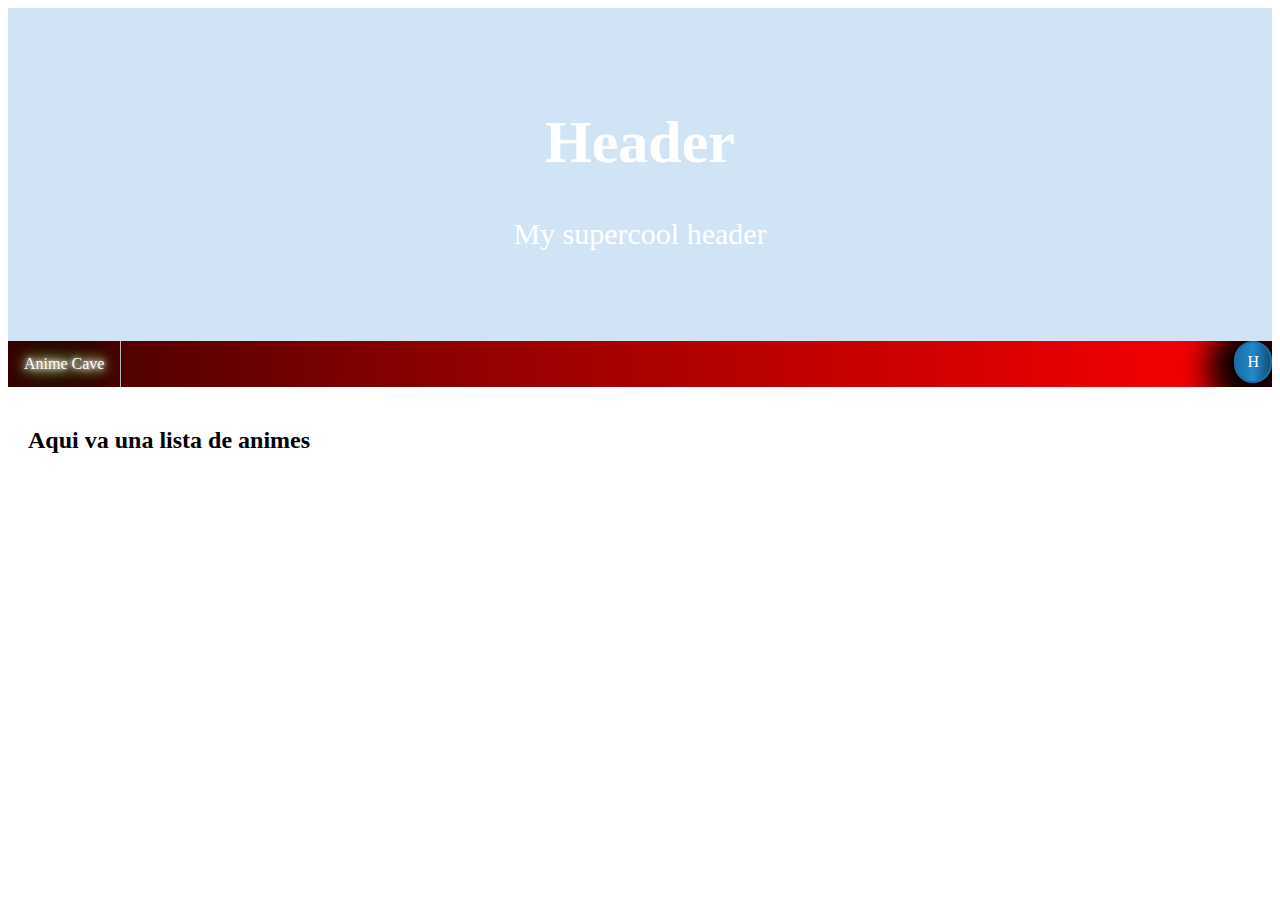
==== index.html @ 3f5d5c76 "first commit" ====
<!DOCTYPE html>
<html lang="en">
<head>
    <meta charset="UTF-8">
    <meta http-equiv="X-UA-Compatible" content="IE=edge">
    <meta name="viewport" content="width=device-width, initial-scale=1.0">
    <title>Document</title>
    <link href="https://cdn.jsdelivr.net/npm/bootstrap@5.1.3/dist/css/bootstrap.min.css" rel="stylesheet" integrity="sha384-1BmE4kWBq78iYhFldvKuhfTAU6auU8tT94WrHftjDbrCEXSU1oBoqyl2QvZ6jIW3" crossorigin="anonymous">
    <script src="https://cdn.jsdelivr.net/npm/bootstrap@5.1.3/dist/js/bootstrap.bundle.min.js" integrity="sha384-ka7Sk0Gln4gmtz2MlQnikT1wXgYsOg+OMhuP+IlRH9sENBO0LRn5q+8nbTov4+1p" crossorigin="anonymous"></script>
    <script src="script.js"></script>
    <style>
        :root {
            --red1: #FF0000;
            --red2: #950101;
            --red3: #3D0000;
            --black: #000000;
        }
        /* ---------------------------------------Navbar part---------------------------------------- */
        ul {
        list-style-type: none;
        margin: 0;
        padding: 0;
        overflow: hidden;
        background: #3D0000;
        background: -moz-linear-gradient(left, #3D0000 0%, #950101 38%, #FF0000 100%);
        background: -webkit-linear-gradient(left, #3D0000 0%, #950101 38%, #FF0000 100%);
        background: linear-gradient(to right, #3D0000 0%, #950101 38%, #FF0000 100%);
        }

        li {
        float: left;
        border-right:1px solid #bbb;
        }

        li:last-child {
        border-right: none;
        }

        li a {
        display: block;
        /* color: white; */
        text-align: center;
        padding: 14px 16px;
        text-decoration: none;
            /* Effects */
            color: #FFFFFF;
            text-shadow: 0 0 5px #FFF, 0 0 10px #FFF, 0 0 15px #FFF, 0 0 20px #49ff18, 0 0 30px #49FF18, 0 0 40px #49FF18, 0 0 55px #49FF18, 0 0 75px #49ff18;
        }

        li a:hover:not(.active) {
        background-color: #111;
        }

        .active {
        background-color: #04AA6D;
        }
        .myButton {
            color: rgb(255, 255, 255); font-size: 16px; line-height: 16px; padding: 11px; border-radius: 50px; font-family: Georgia, serif; font-weight: normal; text-decoration: none; font-style: normal; font-variant: normal; text-transform: none; background-image: linear-gradient(to right, rgb(28, 110, 164) 0%, rgb(35, 136, 203) 50%, rgb(20, 78, 117) 100%); box-shadow: rgba(0, 0, 0, 0.99) 0px 5px 31px 26px; border: 2px solid rgb(28, 110, 164); display: inline-block;}
            .myButton:hover {
            background: #0974bb; }
            .myButton:active {
            background: #106ba7; }
        /* ---------------------------------------Header part---------------------------------------- */

        .header {
            padding: 60px;
            text-align: center;
            background: var(--red2);
            color: white;
            font-size: 30px;
            background: #D0E4F5 url("https://htmlcheatsheet.com/images/logo-css.png") no-repeat scroll 50% 50%;
        }
        /* ---------------------------------------Section part---------------------------------------- */
        section{
            margin: 20px;
        }
        .xxx{
            display: flex;

        }
        img{
            margin-top: 10px;
            margin-bottom: 10px;

        }
    </style>
</head>
<body>
    <header>
        <div class="header">
            <h1>Header</h1>
            <p>My supercool header</p>
          </div>
          
    </header>

    <nav>
        <ul>
            <li><a href="#home">Anime Cave</a></li>
            <li style="float:right"><button class="myButton">H</button></li>

          </ul>
    </nav>

    <section>
        <div id="dLista" class="container">
            <div class="row">
                <div id="card" class="col xxx" style="background-color: #04AA6D;">
                        <div class="card"></div>
                        <!-- <img src="" alt="" style="width: 100px; height: 100px;"> -->
                    </div>    
            </div>
            <div class="row">
                <div id="card" class="col xxx" style="background-color: #04AA6D;">    
                        <!-- <img src="" alt="" style="width: 100px; height: 100px;"> -->
                </div>
            </div>
        </div>
        <div class="container" id="dBuscador">
            <h2>Aqui va una lista de animes</h2>
        </div>
    </section>

    <footer>

    </footer>
    
</body>
</html>
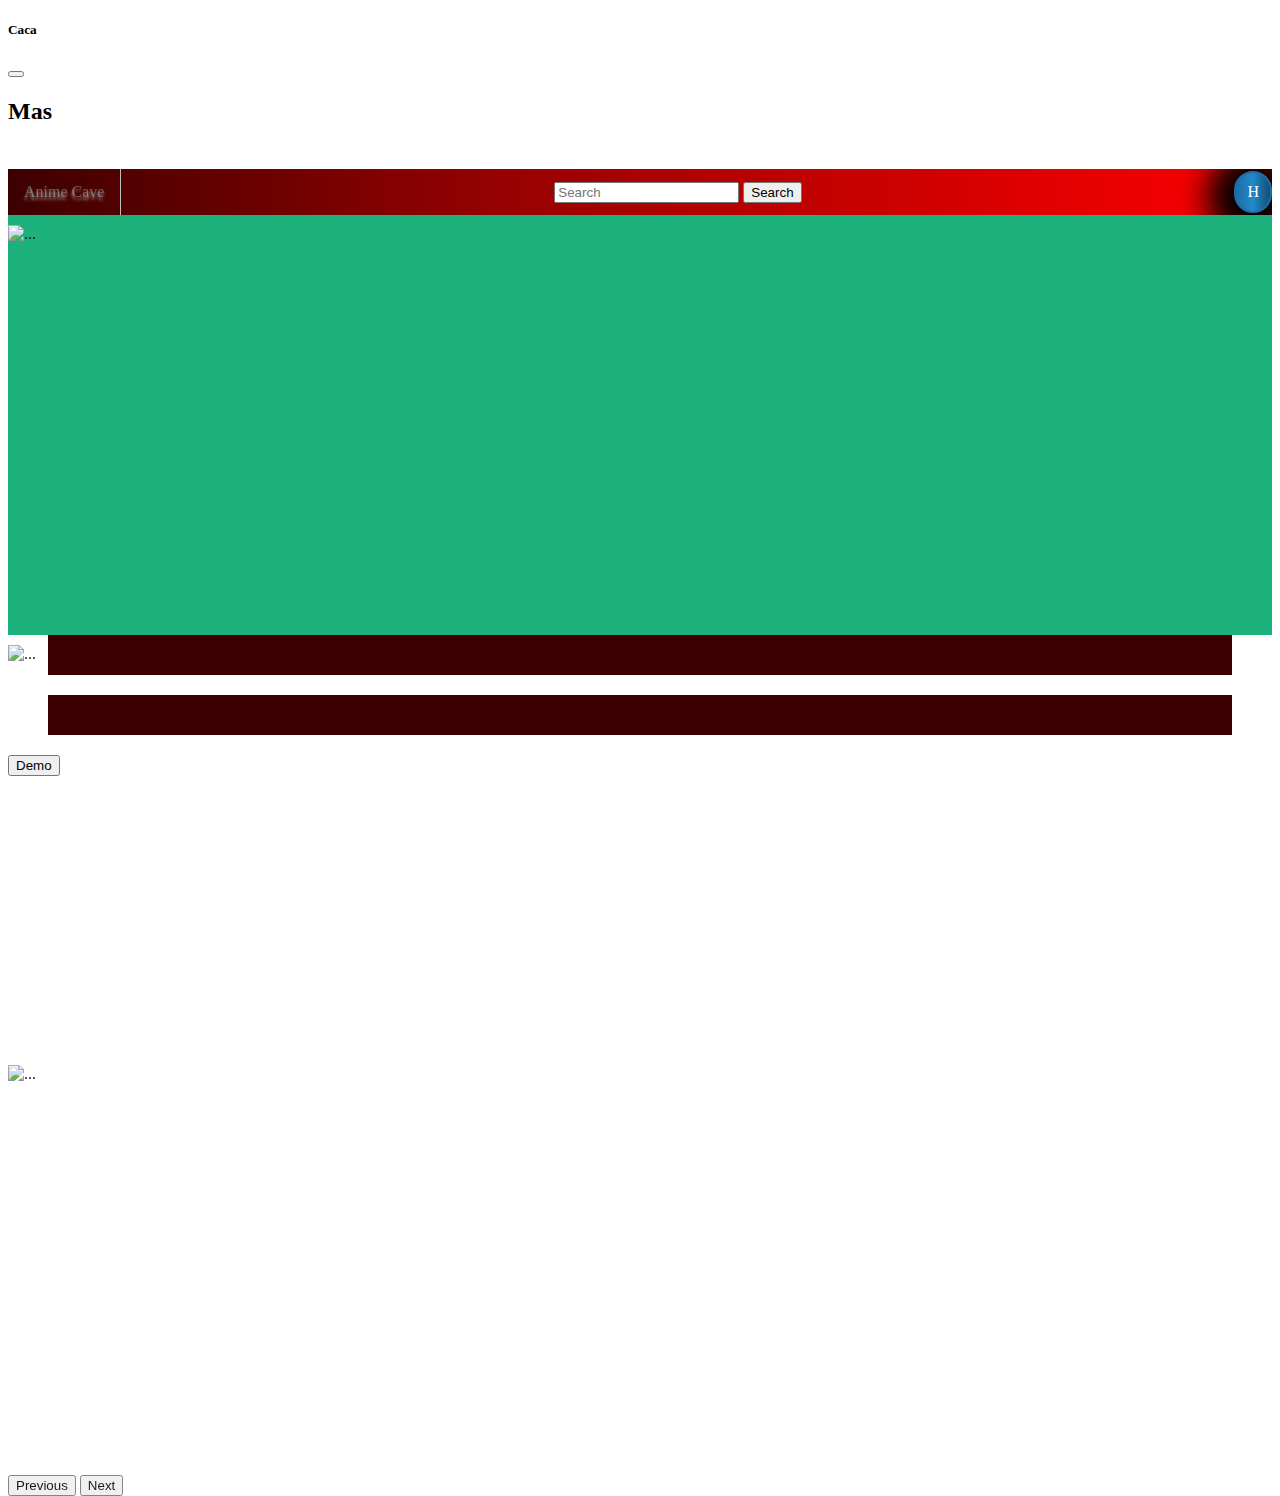
==== commit e1956cf0: "updated infinite scroll" ====
--- a/index.html
+++ b/index.html
@@ -8,122 +8,86 @@
     <link href="https://cdn.jsdelivr.net/npm/bootstrap@5.1.3/dist/css/bootstrap.min.css" rel="stylesheet" integrity="sha384-1BmE4kWBq78iYhFldvKuhfTAU6auU8tT94WrHftjDbrCEXSU1oBoqyl2QvZ6jIW3" crossorigin="anonymous">
     <script src="https://cdn.jsdelivr.net/npm/bootstrap@5.1.3/dist/js/bootstrap.bundle.min.js" integrity="sha384-ka7Sk0Gln4gmtz2MlQnikT1wXgYsOg+OMhuP+IlRH9sENBO0LRn5q+8nbTov4+1p" crossorigin="anonymous"></script>
     <script src="script.js"></script>
-    <style>
-        :root {
-            --red1: #FF0000;
-            --red2: #950101;
-            --red3: #3D0000;
-            --black: #000000;
-        }
-        /* ---------------------------------------Navbar part---------------------------------------- */
-        ul {
-        list-style-type: none;
-        margin: 0;
-        padding: 0;
-        overflow: hidden;
-        background: #3D0000;
-        background: -moz-linear-gradient(left, #3D0000 0%, #950101 38%, #FF0000 100%);
-        background: -webkit-linear-gradient(left, #3D0000 0%, #950101 38%, #FF0000 100%);
-        background: linear-gradient(to right, #3D0000 0%, #950101 38%, #FF0000 100%);
-        }
-
-        li {
-        float: left;
-        border-right:1px solid #bbb;
-        }
-
-        li:last-child {
-        border-right: none;
-        }
-
-        li a {
-        display: block;
-        /* color: white; */
-        text-align: center;
-        padding: 14px 16px;
-        text-decoration: none;
-            /* Effects */
-            color: #FFFFFF;
-            text-shadow: 0 0 5px #FFF, 0 0 10px #FFF, 0 0 15px #FFF, 0 0 20px #49ff18, 0 0 30px #49FF18, 0 0 40px #49FF18, 0 0 55px #49FF18, 0 0 75px #49ff18;
-        }
-
-        li a:hover:not(.active) {
-        background-color: #111;
-        }
-
-        .active {
-        background-color: #04AA6D;
-        }
-        .myButton {
-            color: rgb(255, 255, 255); font-size: 16px; line-height: 16px; padding: 11px; border-radius: 50px; font-family: Georgia, serif; font-weight: normal; text-decoration: none; font-style: normal; font-variant: normal; text-transform: none; background-image: linear-gradient(to right, rgb(28, 110, 164) 0%, rgb(35, 136, 203) 50%, rgb(20, 78, 117) 100%); box-shadow: rgba(0, 0, 0, 0.99) 0px 5px 31px 26px; border: 2px solid rgb(28, 110, 164); display: inline-block;}
-            .myButton:hover {
-            background: #0974bb; }
-            .myButton:active {
-            background: #106ba7; }
-        /* ---------------------------------------Header part---------------------------------------- */
-
-        .header {
-            padding: 60px;
-            text-align: center;
-            background: var(--red2);
-            color: white;
-            font-size: 30px;
-            background: #D0E4F5 url("https://htmlcheatsheet.com/images/logo-css.png") no-repeat scroll 50% 50%;
-        }
-        /* ---------------------------------------Section part---------------------------------------- */
-        section{
-            margin: 20px;
-        }
-        .xxx{
-            display: flex;
-
-        }
-        img{
-            margin-top: 10px;
-            margin-bottom: 10px;
-
-        }
-    </style>
+    <link rel="stylesheet" href="style.css">
 </head>
 <body>
+  <div class="offcanvas offcanvas-top" tabindex="-1" id="offcanvasTop" aria-labelledby="offcanvasTopLabel" style="height: 100%;">
+    <div class="offcanvas-header">
+      <h5 id="offcanvasTopLabel1">Caca</h5>
+      <button type="button" class="btn-close text-reset" data-bs-dismiss="offcanvas" aria-label="Close"></button>
+    </div>
+    <div class="offcanvas-body">
+      <h2 id="offcanvasTopLabel2">Mas</h5>
+        <img id="offImg"src="" alt="">
+
+    </div>
+  </div>
+    
+    <nav>
+        <ul style="display: flex; justify-content: space-between; align-items: center;">
+            <li><a id="icon" href="#home">Anime Cave</a></li>
+            <form class="d-flex" style="float: right;">
+                <input id= "tinput"  class="form-control me-2" type="search" placeholder="Search" aria-label="Search">
+                <button class="btn btn-outline-success" type="submit">Search</button>
+              </form>
+            <li style="float:right"><button class="myButton">H</button></li>
+
+        </ul>
+    </nav>
+    <!-- ----------------------------------------Dropdownlist----------------------- -->
+    <div id="SearchDiv" class="list-group">
+      
+      </div>
+
     <header>
-        <div class="header">
+        <div id="carouselExampleControls" class="carousel slide" data-bs-ride="carousel">
+            <div class="carousel-inner">
+              <div class="carousel-item active">
+                <img src="..." class="d-block w-100" alt="..." style="max-height: 400px; min-height: 400px;">
+              </div>
+              <div class="carousel-item">
+                <img src="..." class="d-block w-100" alt="..." style="max-height: 400px; min-height: 400px;">
+              </div>
+              <div class="carousel-item">
+                <img src="..." class="d-block w-100" alt="..." style="max-height: 400px; min-height: 400px;">
+              </div>
+            </div>
+            <button class="carousel-control-prev" type="button" data-bs-target="#carouselExampleControls" data-bs-slide="prev">
+              <span class="carousel-control-prev-icon" aria-hidden="true"></span>
+              <span class="visually-hidden">Previous</span>
+            </button>
+            <button class="carousel-control-next" type="button" data-bs-target="#carouselExampleControls" data-bs-slide="next">
+              <span class="carousel-control-next-icon" aria-hidden="true"></span>
+              <span class="visually-hidden">Next</span>
+            </button>
+          </div>
+        <!-- <div class="header">
             <h1>Header</h1>
             <p>My supercool header</p>
-          </div>
+        </div> -->
           
     </header>
 
-    <nav>
-        <ul>
-            <li><a href="#home">Anime Cave</a></li>
-            <li style="float:right"><button class="myButton">H</button></li>
-
-          </ul>
-    </nav>
 
     <section>
-        <div id="dLista" class="container">
+        <div id="dLista" class="containerx">
             <div class="row">
-                <div id="card" class="col xxx" style="background-color: #04AA6D;">
-                        <div class="card"></div>
+                <div id="card" class="col xxx">
                         <!-- <img src="" alt="" style="width: 100px; height: 100px;"> -->
                     </div>    
             </div>
             <div class="row">
-                <div id="card" class="col xxx" style="background-color: #04AA6D;">    
+                <div id="card" class="col xxx" >    
                         <!-- <img src="" alt="" style="width: 100px; height: 100px;"> -->
                 </div>
             </div>
         </div>
-        <div class="container" id="dBuscador">
-            <h2>Aqui va una lista de animes</h2>
-        </div>
     </section>
 
+
+
     <footer>
-
+      <button id="demo" onclick="myFunction()">Demo </button>
     </footer>
-    
 </body>
 </html>--- a/style.css
+++ b/style.css
@@ -0,0 +1,136 @@
+:root {
+    --red1: #FF0000;
+    --red2: #950101;
+    --red3: #3D0000;
+    --black: #000000;
+}
+/* ---------------------------------------Navbar part---------------------------------------- */
+ul {
+list-style-type: none;
+margin: 0;
+padding: 0;
+overflow: hidden;
+background: #3D0000;
+background: -moz-linear-gradient(left, #3D0000 0%, #950101 38%, #FF0000 100%);
+background: -webkit-linear-gradient(left, #3D0000 0%, #950101 38%, #FF0000 100%);
+background: linear-gradient(to right, #3D0000 0%, #950101 38%, #FF0000 100%);
+}
+
+li {
+float: left;
+border-right:1px solid #bbb;
+}
+
+li:last-child {
+border-right: none;
+}
+
+li a {
+display: block;
+/* color: white; */
+text-align: center;
+padding: 14px 16px;
+text-decoration: none;
+    /* Effects */
+    color: transparent;
+    background: #666666;
+    -webkit-background-clip: text;
+    -moz-background-clip: text;
+    background-clip: text;
+    text-shadow: 0px 3px 3px rgba(255,255,255,0.5);
+}
+
+li a:hover:not(.active) {
+    color: #444444;
+    background: #FFFFFF;
+    text-shadow: 1px 0px 1px #CCCCCC, 0px 1px 1px #EEEEEE, 2px 1px 1px #CCCCCC, 1px 2px 1px #EEEEEE, 3px 2px 1px #CCCCCC, 2px 3px 1px #EEEEEE, 4px 3px 1px #CCCCCC, 3px 4px 1px #EEEEEE, 5px 4px 1px #CCCCCC, 4px 5px 1px #EEEEEE, 6px 5px 1px #CCCCCC, 5px 6px 1px #EEEEEE, 7px 6px 1px #CCCCCC;
+}
+
+.active {
+background-color: #04AA6D;
+}
+.myButton {
+    color: rgb(255, 255, 255); font-size: 16px; line-height: 16px; padding: 11px; border-radius: 50px; font-family: Georgia, serif; font-weight: normal; text-decoration: none; font-style: normal; font-variant: normal; text-transform: none; background-image: linear-gradient(to right, rgb(28, 110, 164) 0%, rgb(35, 136, 203) 50%, rgb(20, 78, 117) 100%); box-shadow: rgba(0, 0, 0, 0.99) 0px 5px 31px 26px; border: 2px solid rgb(28, 110, 164); display: inline-block;}
+    .myButton:hover {
+    background: #0974bb; }
+    .myButton:active {
+    background: #106ba7; }
+/* ---------------------------------------Header part---------------------------------------- */
+
+.header {
+    text-align: center;
+    /* background-color: var(--red2); */
+    color: white;
+    font-size: 30px;
+    /* background: #D0E4F5 url("https://htmlcheatsheet.com/images/logo-css.png") no-repeat scroll 50% 50%; */
+}
+#carouselExampleControls{
+    max-height: 400px;
+    opacity: 0.9;
+
+}
+/* ---------------------------------------Section part---------------------------------------- */
+
+section{
+    margin: 20px;
+}
+.xxx{
+    display: flex;
+    justify-content: center;
+    align-items: center;
+    background-color: var(--red3);
+    padding: 20px;
+    margin: 20px;
+}
+img{
+    margin-top: 10px;
+    margin-bottom: 10px;
+    /* -webkit-box-shadow: 0px 0px 34px 16px rgba(255,0,0,0.64); 
+    box-shadow: 0px 0px 34px 16px rgba(255,0,0,0.64); */
+
+}
+.carrousel-item{
+    display: flex;
+    justify-content: center;
+    align-items: center;
+}
+/* ---------------------------------------Overlay---------------------------------------- */
+.container {
+position: relative;
+width: 50%;
+}
+
+.image {
+display: block;
+width: 100%;
+height: auto;
+}
+
+.overlay {
+position: absolute;
+top: 0;
+bottom: 0;
+left: 0;
+right: 0;
+height: 100%;
+width: 100%;
+opacity: 0;
+transition: .5s ease;
+background-color: #008CBA;
+}
+
+.container:hover .overlay {
+opacity: 0.5;
+}
+
+.text {
+color: white;
+font-size: 20px;
+position: absolute;
+top: 50%;
+left: 50%;
+-webkit-transform: translate(-50%, -50%);
+-ms-transform: translate(-50%, -50%);
+transform: translate(-50%, -50%);
+text-align: center;
+}